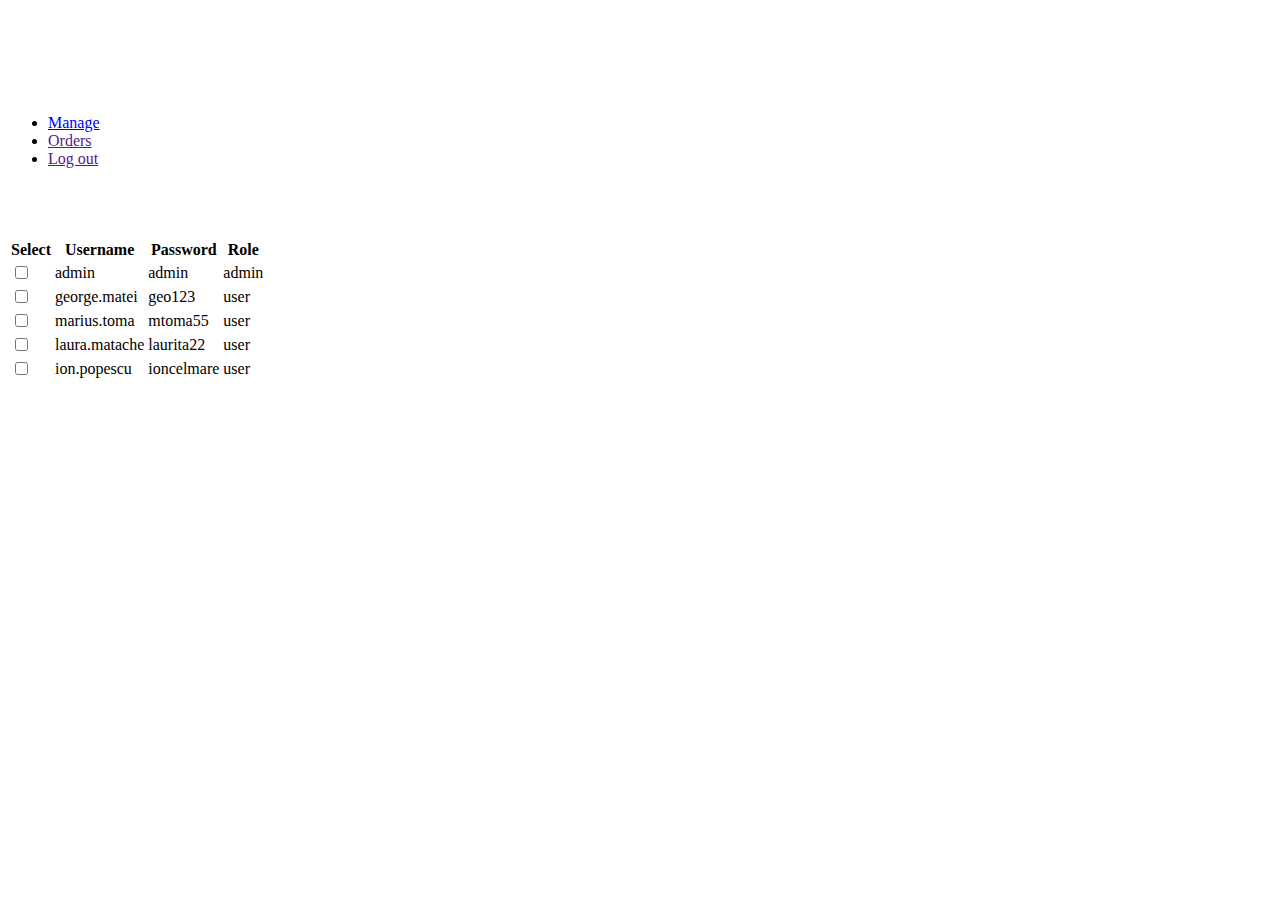
==== web/pages/ManageUsersPage.html @ 8bea0b03 "Created MainPage.html and ManageUsersPage.html" ====
<!DOCTYPE html>
<!--
To change this license header, choose License Headers in Project Properties.
To change this template file, choose Tools | Templates
and open the template in the editor.
-->
<html>
    <head>
        <title>Manage Users</title>
        <meta charset="UTF-8">
        <meta name="viewport" content="width=device-width, initial-scale=1.0">
        <link rel="stylesheet" type="text/css" href="../CSS/ebooksstoreCSS.css">
    </head>
    <body>
        <br><br><br><br><br>
        <ul class = "horizontallist">
            <li class = "horizontallist"><a href = "ManageUsersPage.html" class = "horizontallist">Manage</a></li>
            <li class = "horizontallist"><a href = "" class = "horizontallist">Orders</a></li>
            <li class = "horizontallist"><a href = "" class = "horizontallist">Log out</a></li>
        </ul>
        <br><br><br>
        <table class="tableusers">
            <tr>
                <th class="thcusers">Select</th>
                <th class="thcusers">Username</th>
                <th class="thcusers">Password</th>
                <th class="thcusers">Role</th>
            </tr>
            <tr>
                <td class="tdcusers"><input type="checkbox" class = "checkbox" name="select" value="user"></td>
                <td class="tdcusers">admin</td>
                <td class="tdcusers">admin</td>
                <td class="tdcusers">admin</td>
            </tr>
            <tr>
                <td class="tdcusers"><input type="checkbox" class = "checkbox" name="select" value="user"></td>
                <td class="tdcusers">george.matei</td>
                <td class="tdcusers">geo123</td>
                <td class="tdcusers">user</td>
            </tr>
            <tr>
                <td class="tdcusers"><input type="checkbox" class = "checkbox" name="select" value="user"></td>
                <td class="tdcusers">marius.toma</td>
                <td class="tdcusers">mtoma55</td>
                <td class="tdcusers">user</td>
            </tr>
            <tr>
                <td class="tdcusers"><input type="checkbox" class = "checkbox" name="select" value="user"></td>
                <td class="tdcusers">laura.matache</td>
                <td class="tdcusers">laurita22</td>
                <td class="tdcusers">user</td>
            </tr>
            <tr>
                <td class="tdcusers"><input type="checkbox" class = "checkbox" name="select" value="user"></td>
                <td class="tdcusers">ion.popescu</td>
                <td class="tdcusers">ioncelmare</td>
                <td class="tdcusers">user</td>
            </tr>
        </table>
    </body>
</html>
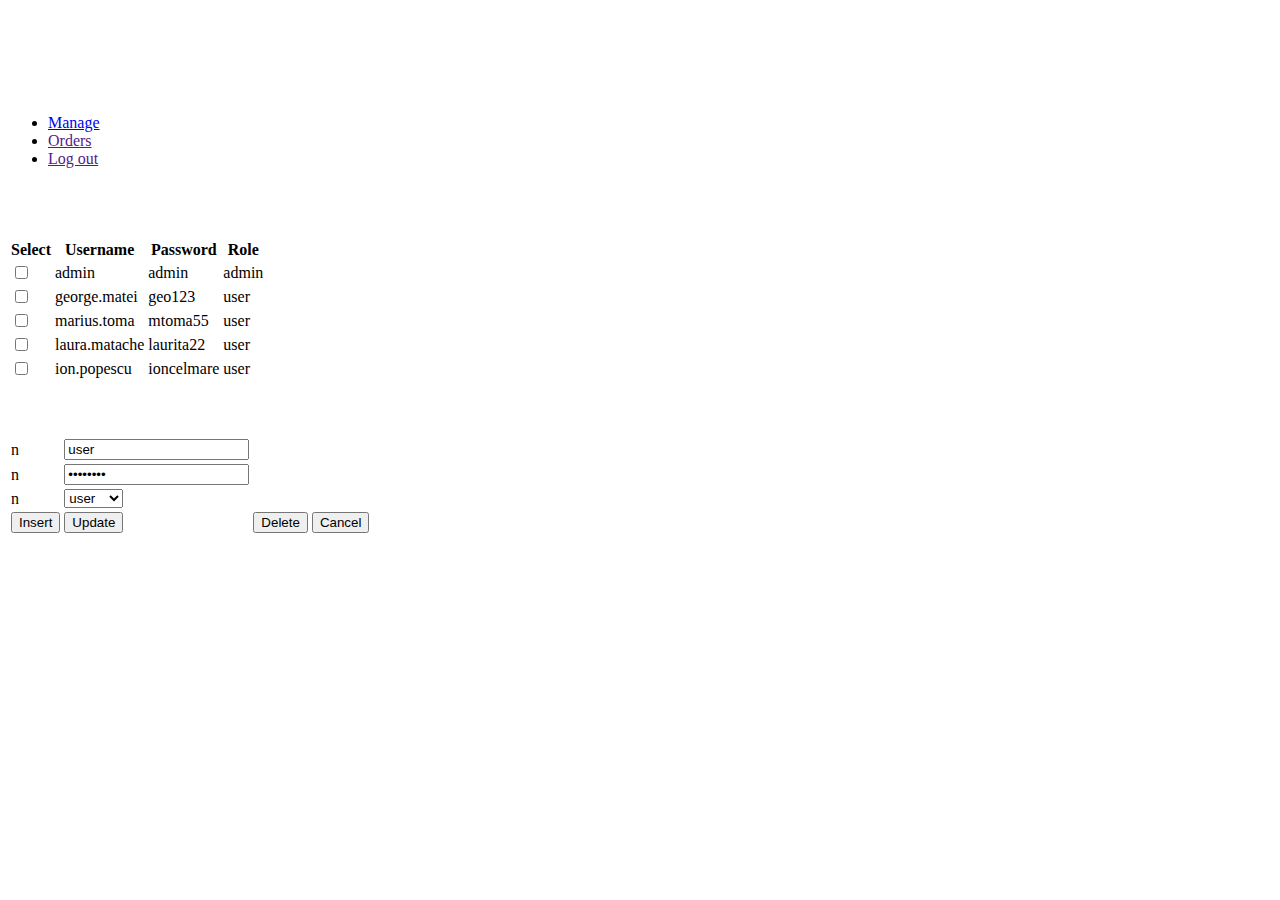
==== commit 0e11ebef: "Modified pages" ====
--- a/web/pages/ManageUsersPage.html
+++ b/web/pages/ManageUsersPage.html
@@ -57,5 +57,31 @@
                 <td class="tdcusers">user</td>
             </tr>
         </table>
+        <br><br><br>
+        <table class = "tablecenteredwithborder">
+            <tr>
+                <td>n</td>
+                <td><input type="text" name="username" value="user"></td>
+            </tr>
+            <tr>
+                <td>n</td>
+                <td><input type="password" name="password" value="password"></td>
+            </tr>
+            <tr>
+                <td>n</td>
+                <td>
+                    <select name="user types">
+                        <option value="admin">admin</option>
+                        <option value="user" selected="">user</option>
+                    </select> 
+                </td>
+            </tr>
+            <tr>
+                <td><input class = "ebooksstorebutton" type = "submit" name = "operation" value = "Insert" /></td>
+                <td><input class = "ebooksstorebutton" type = "submit" name = "operation" value = "Update" /></td>
+                <td><input class = "ebooksstorebutton" type = "submit" name = "operation" value = "Delete" /></td>
+                <td><input class = "ebooksstorebutton" type = "submit" name = "operation" value = "Cancel" /></td>
+            </tr>
+        </table>
     </body>
 </html>
